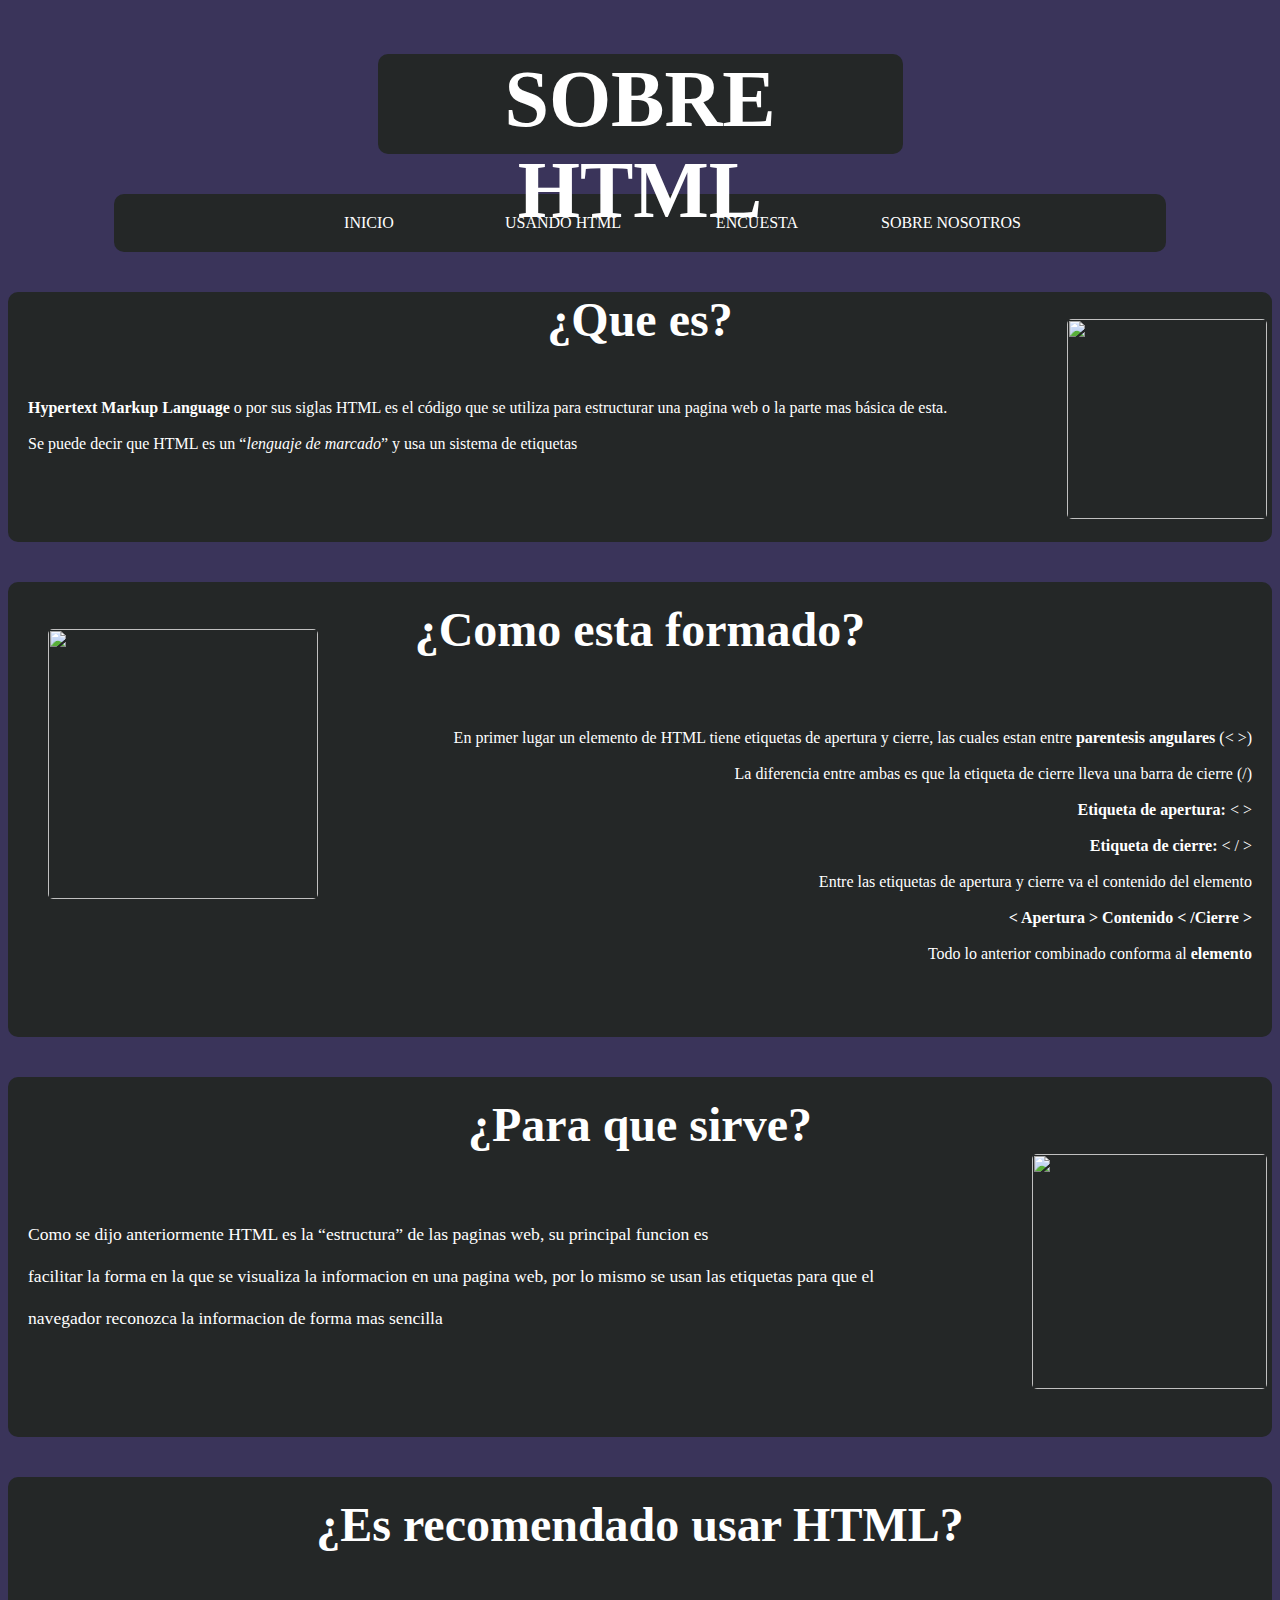
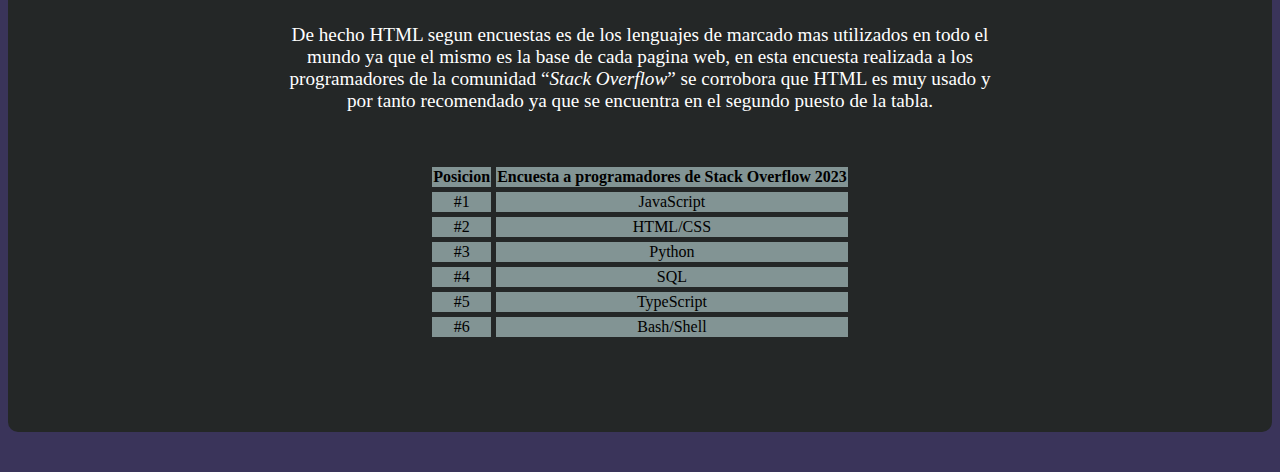
==== index.html @ 1c11e2d4 "Initial commit" ====
<!DOCTYPE html>
<html lang="en">
<head>
    <meta charset="UTF-8">
    <meta name="viewport" content="width=device-width, initial-scale=1.0">
    <title>Document</title>
    <link rel="stylesheet" href="Pagina_principal.css"/>
</head>
<body>
     <div id="ContT1">
        <h1 class="T1">SOBRE HTML</h1>
     </div>
     <nav>
        <ul>
            <li><a href="index.html">INICIO</a></li>
            <li><a href="Usando HTML.html">USANDO HTML</a></li>
            <li><a href="Encuesta.html">ENCUESTA</a></li>
            <li><a href="SobreNosotros.html">SOBRE NOSOTROS</a></li>
        </ul>
    </nav>

    <div id="ContT2">
        <h1 class="T2">¿Que es?</h1>
        <img src="https://upload.wikimedia.org/wikipedia/commons/thumb/6/61/HTML5_logo_and_wordmark.svg/512px-HTML5_logo_and_wordmark.svg.png" 
            class="IMG1" align="right" width="200px" height="200px"/>
        <p class="T2P1"><strong>Hypertext Markup Language</strong> o por sus siglas <acronym title= "Hypertext Markup Language">HTML</acronym> es el código que se utiliza
            para estructurar una pagina web o la parte mas básica de esta. <br><br>
            Se puede decir que HTML es un <q><i>lenguaje de marcado</i></q> y usa un sistema de etiquetas  
        </p>
    </div>
    
    <div id="ContT3">
     <h1 class="T3">¿Como esta formado?</h1>
      
      <img src="https://encrypted-tbn0.gstatic.com/images?q=tbn:ANd9GcThDAQVhRajykZ9PjFT5OqVbmkxP90x1VR-3A&s"
           class="IMG2" align="left" width="270px" height="270px" />

        <p class="T3P1">
            En primer lugar un elemento de <acronym title= "Hypertext Markup Language">HTML</acronym> tiene etiquetas de apertura y cierre,
             las cuales estan entre <b>parentesis angulares</b> (< >)<br><br>

             La diferencia entre ambas es que la etiqueta de cierre lleva una barra de cierre (/) <br><br>

            <strong>Etiqueta de apertura:</strong> < > <br><br>

            <strong>Etiqueta de cierre:</strong> < / > <br><br>

             Entre las etiquetas de apertura y cierre va el contenido del elemento <br><br>

             <strong> < Apertura > Contenido < /Cierre ></strong> <br><br>

            Todo lo anterior combinado conforma al <strong>elemento</strong> <br><br>

        </p>
    </div>

    <div id="ContT4">
        <h1 class="T4">¿Para que sirve?</h1>
        <img src="https://www.ceupe.com/images/easyblog_articles/3919/b2ap3_amp_cdigo-fuente.jpg"
         class="IMG3" align="right" width="235px" height="235px" />

         <p class="T4P1">Como se dijo anteriormente <acronym title= "Hypertext Markup Language">HTML</acronym> es la <q>estructura</q> de las paginas web, su principal funcion es <br><br>
                 facilitar la forma en la que se visualiza la informacion en una pagina web, por lo mismo se usan las etiquetas para que el <br><br>
                  navegador reconozca la informacion de forma mas sencilla </p>
    </div>
        

    <div id="ContT5">
     <h1 class="T5"> ¿Es recomendado usar HTML? </h1>

      <p class="T5P1"> De hecho HTML segun encuestas es de los lenguajes de marcado mas utilizados en todo el mundo ya que el mismo es la base de cada pagina web, en esta 
      encuesta realizada a los programadores de la comunidad <q><em>Stack Overflow</em></q> se corrobora que HTML es muy usado y por tanto recomendado
      ya que se encuentra en el segundo puesto de la tabla. </p>


       <br>
       <br>
      <table class="tabla" cellspacing="5" >
          <tr class="celda"> 
           <th scope ="col">Posicion</th>
           <th scope ="col">Encuesta a programadores de Stack Overflow 2023 </th>
          </tr>
          <tr class="celda"> 
           <td> #1 </td>
           <td> JavaScript </td>
          </tr>
          <tr class="celda">
           <td> #2 </td>
           <td> HTML/CSS </td>
          </tr>
          <tr class="celda">
           <td> #3 </td> 
           <td> Python </td>
          </tr>
          <tr class="celda"> 
           <td> #4 </td> 
           <td> SQL </td> 
          </tr>
          <tr class="celda"> 
           <td> #5 </td> 
           <td> TypeScript </td> 
          </tr>
          <tr class="celda"> 
           <td> #6 </td> 
           <td> Bash/Shell </td> 
          </tr> 
         </table>
       
    </div>

</body>
</html>
---- Pagina_principal.css ----
body {
    background-color: rgb(58, 52, 90);
}



*{
    font-family: century gothic;
    text-decoration: none;
}



div#ContT1   {
    text-align: center;
    width: 525px;
    height: 100px;
    margin: 40px auto;
    background-color: rgb(36, 39, 39);
    border-radius: 10px;
}
    
div#ContT1 .T1 {
    font-family: century gothic;
    font-size: 500%;
    color: rgb(255, 255, 255);
}

nav ul {
    width: 80%;
    margin: auto;
    border-radius: 10px;
    list-style-type: none;
    background-color: rgb(36, 39, 39);
    text-align: center;
}

nav li{
    display: inline-flex;
}

nav a {
    padding: 20px;
    width: 150px;
}

nav ul a:hover {
    background-color: rgb(100, 81, 126);
}

nav ul a:link {
    color: white;}

nav ul a:visited{
    color: white; }


div#ContT2 {
    height: 250px;
    margin: 40px auto;
    background-color: rgb(36, 39, 39);
    border-radius: 10px;
}

div#ContT2 .T2 {
  text-align: center;
  color: rgb(255, 255, 255);
  font-size: 300%;
}

div#ContT2 .T2P1 {
    color: white;
    padding:20px;
}

div#ContT2 .IMG1{

text-align: right;
padding: 5px;
margin-top: -65px;
border-radius: 10px;

}

div#ContT3 {
    height: 455px;
    margin: 40px auto;
    background-color: rgb(36, 39, 39);
    border-radius: 10px;
}

div#ContT3 .T3 {
    color: white;
    padding:20px;
    text-align: center;
    font-size: 300%
}

div#ContT3 .T3P1 {
    color: white;
    padding: 20px;
    text-align: right;

}

div#ContT3 .IMG2 { 
    margin-top: -85px;
    padding: 5px;
    margin-left: 35px;
    border-radius: 10px;
}

div#ContT4 {
    height: 360px;
    margin: 40px auto;
    background-color: rgb(36, 39, 39);
    border-radius: 10px;
}

div#ContT4 .T4 {
    color: white;
    padding:20px;
    text-align: center;
    font-size: 300%
}

div#ContT4 .T4P1 {
    color: white;
    padding: 20px;
    text-align: left;
    font-size: 110%;
}

div#ContT4 .IMG3{
    margin-top: -55px;
    padding: 5px;
    margin-left: 35px;
    border-radius: 10px;
}

.tabla {
    margin: 0 auto;
    text-align: center;
    margin-top: -25px;
}

div#ContT5{
    height: 555px;
    margin: 40px auto;
    background-color: rgb(36, 39, 39);
    border-radius: 10px;
}

div#ContT5 .T5 {
    color: white;
    padding:20px;
    text-align: center;
    font-size: 300%
}

div#ContT5 .T5P1 {
    color: white;
    padding: 20px;
    text-align: center;
    margin-left: 250px;
    margin-right: 250px;
    font-size: 120%;
    
}

div#ContT5 th td{
    padding: 50px 50px 50px 50px;
}

div#ContT5 .celda {
   background-color: rgb(130, 148, 148);
}

div#ContT5 th {
    border-color:blue ;
}
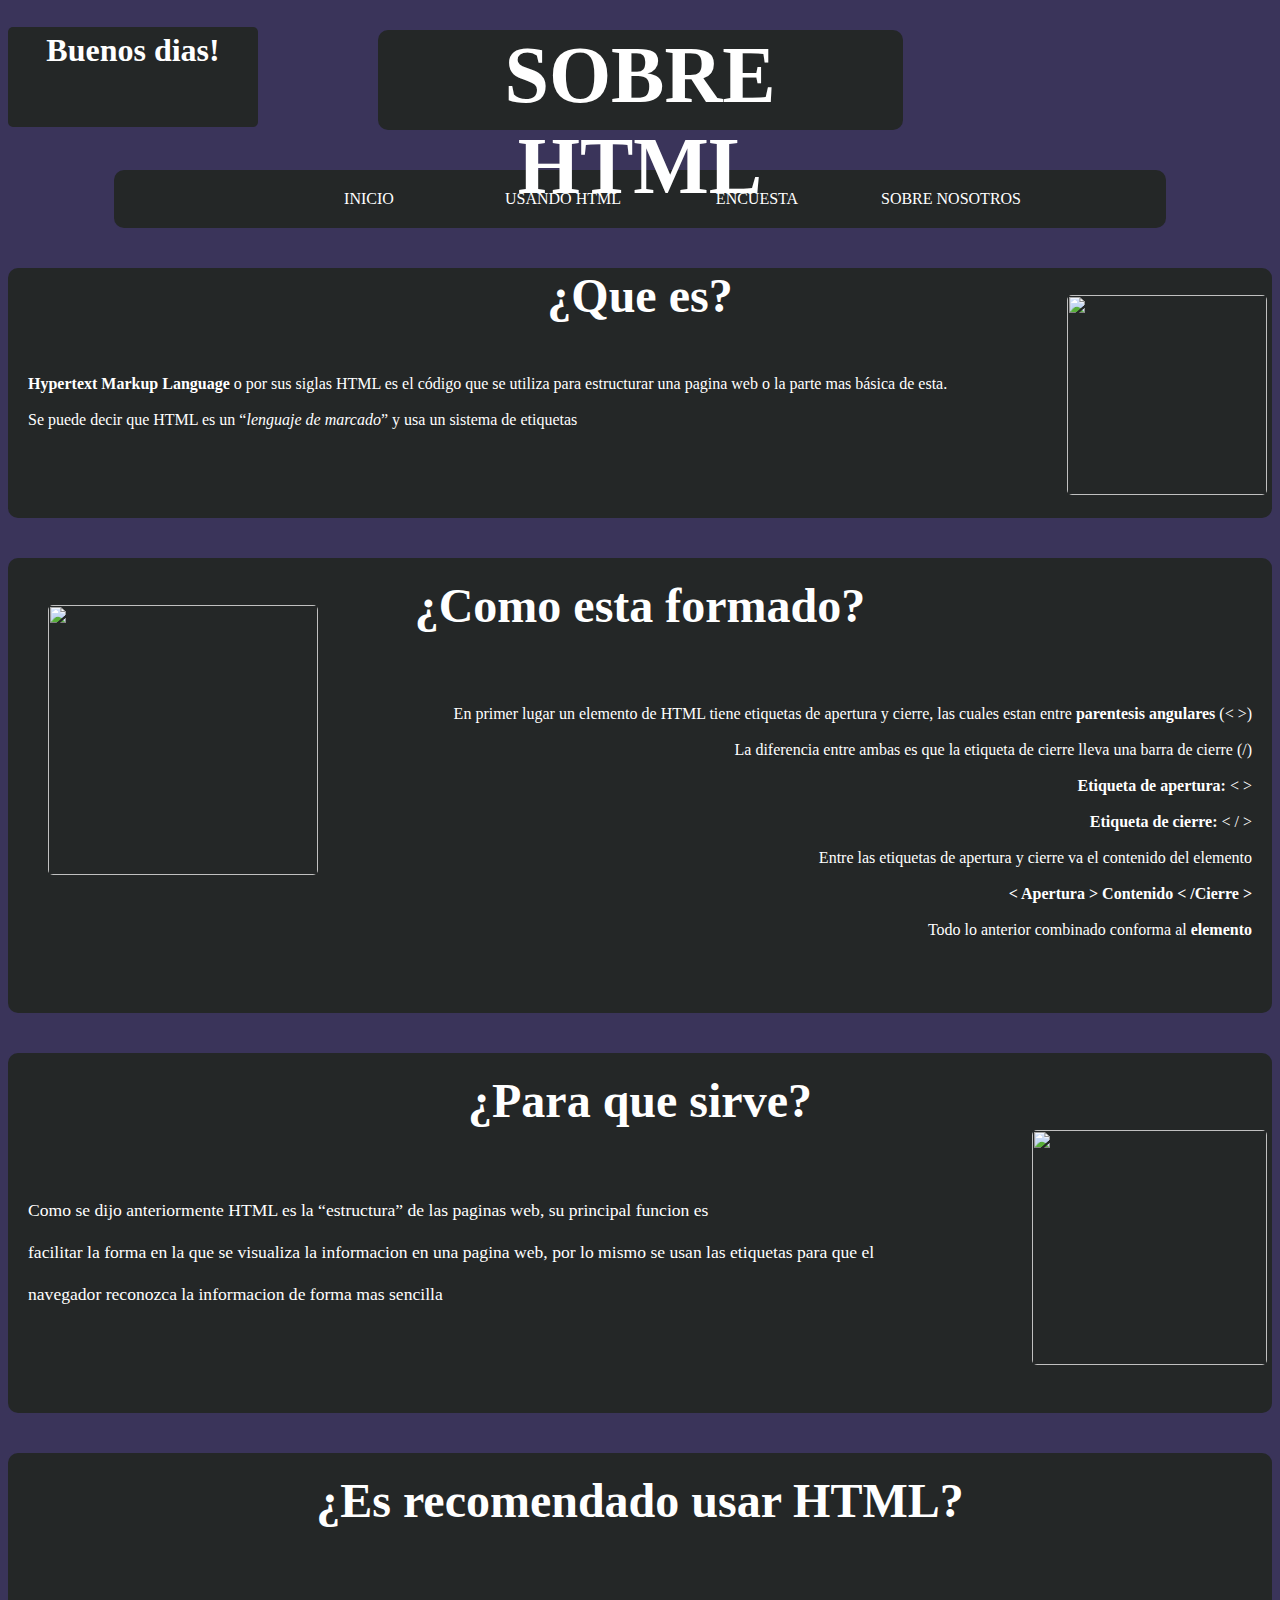
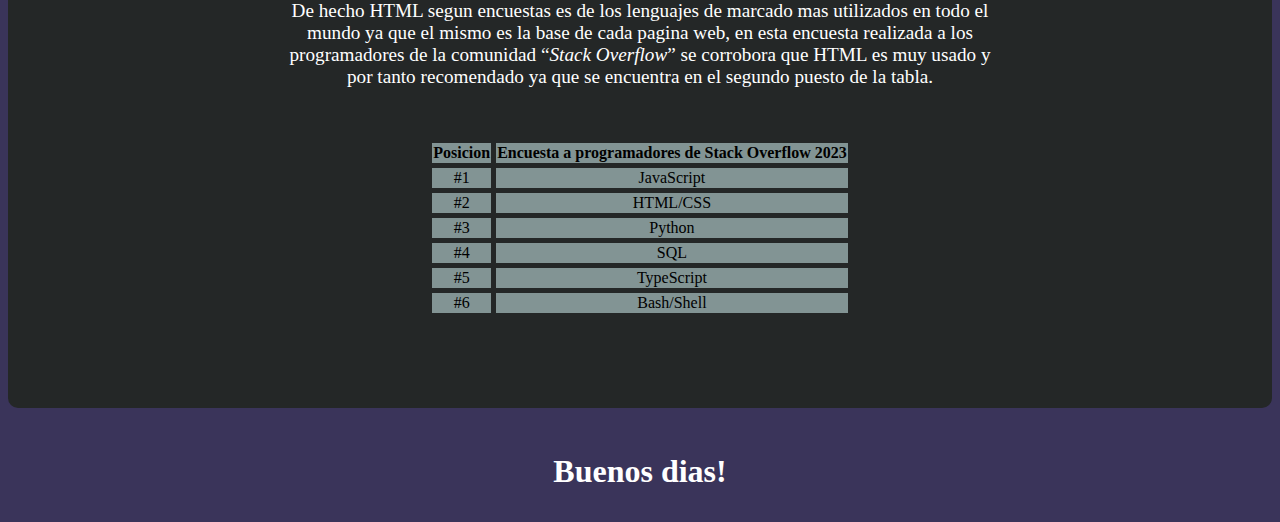
==== commit b087c2a5: "Add files via upload" ====
--- a/index.html
+++ b/index.html
@@ -7,10 +7,15 @@
     <link rel="stylesheet" href="Pagina_principal.css"/>
 </head>
 <body>
+     <div class="ContSaludo">
+        <script src="java.js"></script>
+        
+     </div>
+    
      <div id="ContT1">
         <h1 class="T1">SOBRE HTML</h1>
      </div>
-     <nav>
+    <nav>
         <ul>
             <li><a href="index.html">INICIO</a></li>
             <li><a href="Usando HTML.html">USANDO HTML</a></li>
@@ -107,6 +112,7 @@
          </table>
        
     </div>
+<script src="java.js"></script>
 
 </body>
 </html>--- a/Pagina_principal.css
+++ b/Pagina_principal.css
@@ -179,4 +179,19 @@
 
 div#ContT5 th {
     border-color:blue ;
+}
+
+.Saludo{
+    color: white;
+    text-align: center;
+    font-size: 200%;
+    padding: 5px;
+}
+
+.ContSaludo{
+    background-color: rgb(36, 39, 39);
+    height: 100px;
+    width: 250px;
+    margin-bottom: -150px;
+    border-radius: 5px;
 }